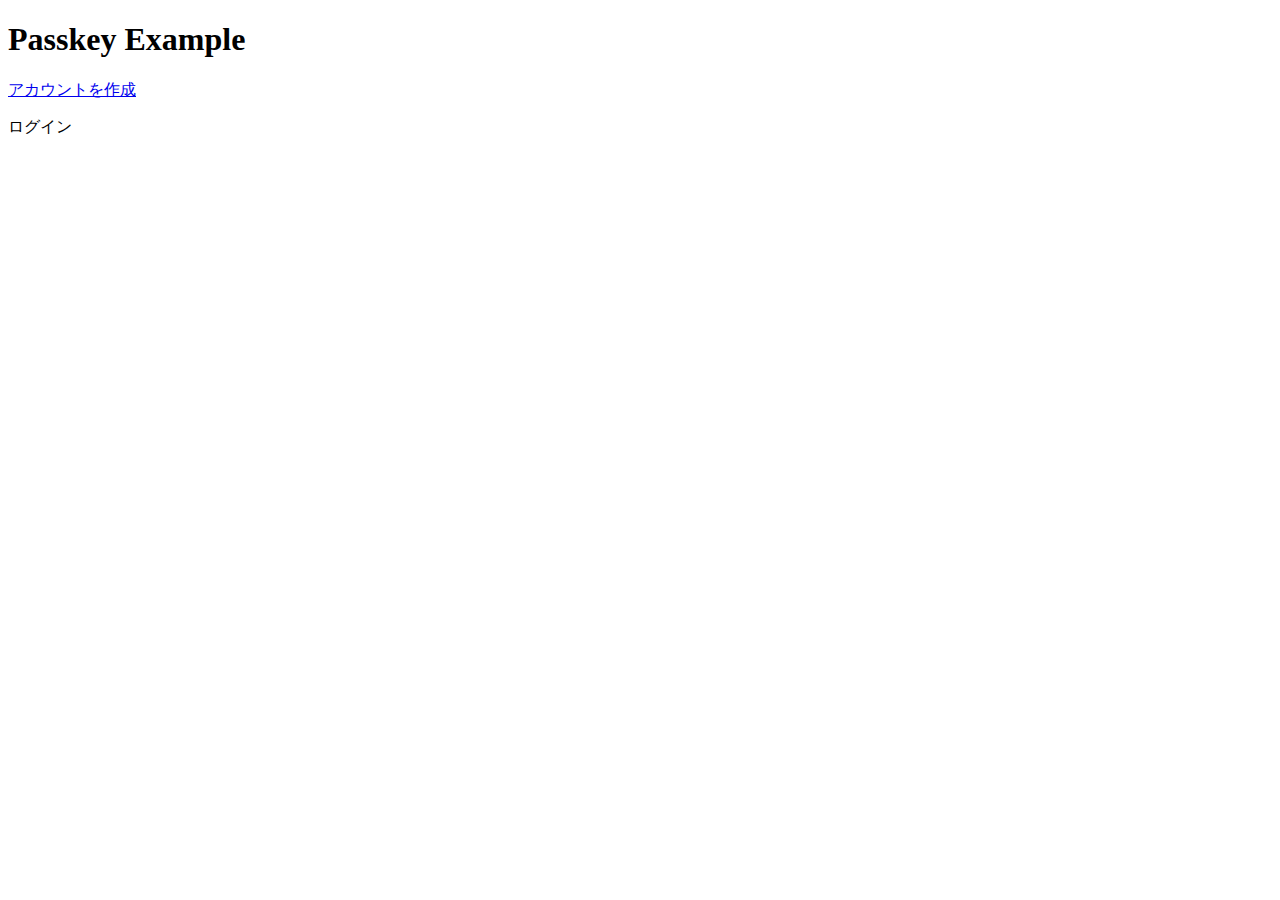
==== public/index.html @ cd7fbcf1 "Add base html" ====
<!DOCTYPE html>
<html lang="ja">

<head>
    <meta charset="UTF-8" />
    <meta name="viewport" content="width=device-width, initial-scale=1.0" />

    <title>SimpleWebAuthn Example Site</title>
</head>

<body>
    <h1>Passkey Example</h1>

    <p><a href="signup">アカウントを作成</a></p>
    <p>ログイン</p>
</body>

</html>
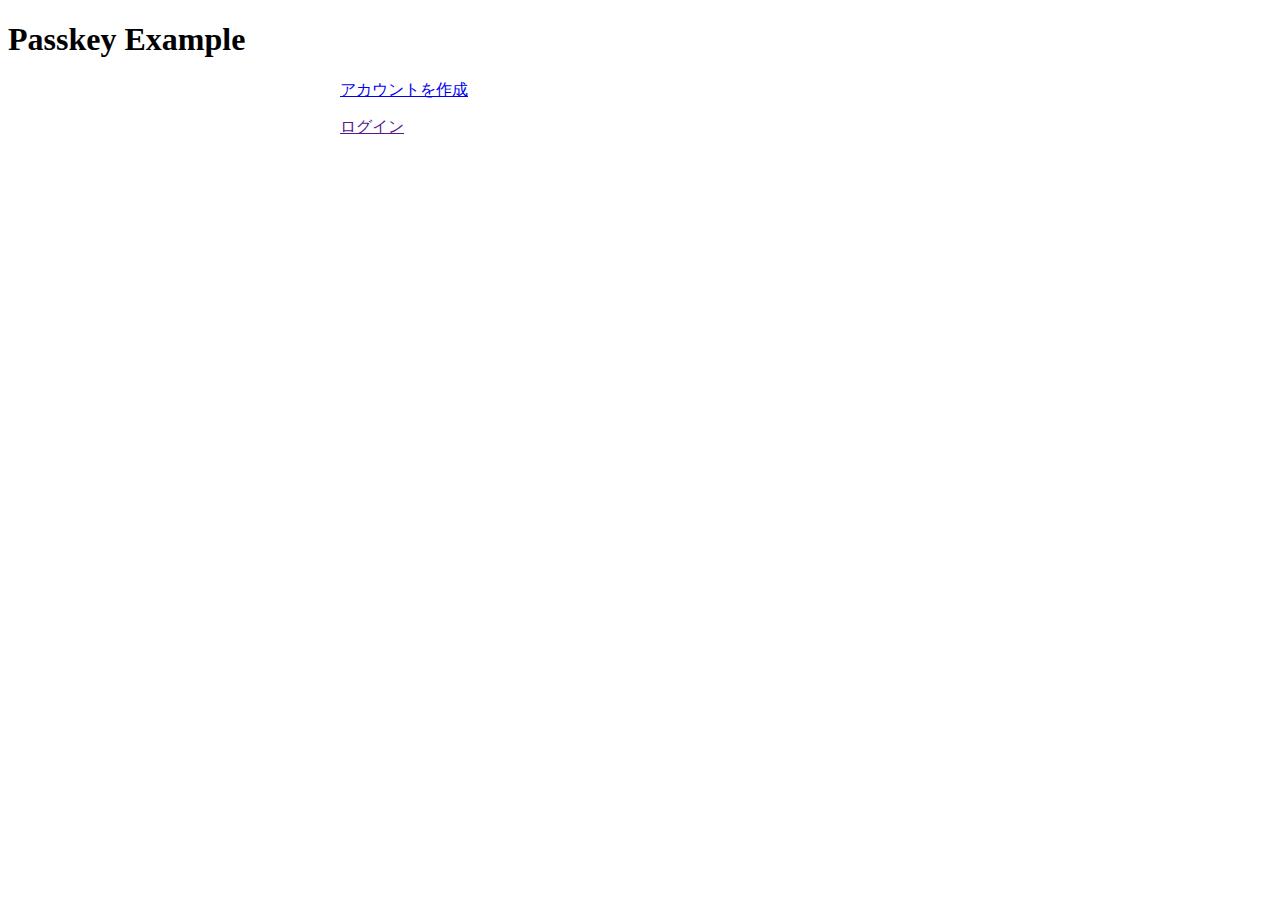
==== commit 1c14dbbb: "Add device auth" ====
--- a/public/index.html
+++ b/public/index.html
@@ -4,15 +4,67 @@
 <head>
     <meta charset="UTF-8" />
     <meta name="viewport" content="width=device-width, initial-scale=1.0" />
-
     <title>SimpleWebAuthn Example Site</title>
+    <link rel="stylesheet" href="static/style.css" />
 </head>
 
 <body>
     <h1>Passkey Example</h1>
-
-    <p><a href="signup">アカウントを作成</a></p>
-    <p>ログイン</p>
+    <div class="container">
+        <p><a href="signup">アカウントを作成</a></p>
+        <p><a href="" id="linkLogin">ログイン</a></p>
+    </div>
 </body>
 
+<script type="module">
+    import { ab2base64url, base64url2ab, s2ab } from './static/base64url.js';
+
+    document.querySelector('#linkLogin').addEventListener('click', async (event) => {
+        event.preventDefault();
+
+        const authOptionsResp = await fetch('/generate-authentication-options');
+        const authOptions = await authOptionsResp.json();
+        const deviceId = new Uint8Array(Object.values(authOptions.allowCredentials[0].id)).buffer;
+
+        console.log(deviceId);
+
+        const publicKeyCredentialRequestOptions = {
+            challenge: base64url2ab(authOptions.challenge), // CSRF対策（ArrayBuffer型）
+            allowCredentials: [{
+                'type': "public-key",
+                'id': deviceId
+            }], // 認証時に利用可能なPublicKeyCredentialを限定させることができる。
+            userVerification: "preferred" // 認証器によるローカル認証（生体認証、PIN入力など）の必要性を指定。
+        }
+
+        const credential = await navigator.credentials.get({ // ここでもPublickKeyをもらう
+            publicKey: publicKeyCredentialRequestOptions,
+            mediation: 'optional'
+        })
+        console.log(credential);
+
+        const publicKeyCredential = {
+            id: ab2base64url(credential.rawId),
+            type: credential.type,
+            rawId: ab2base64url(credential.rawId), //Array.from(new Uint8Array(credential.rawId)),
+            response: {
+                clientDataJSON: ab2base64url(credential.response.clientDataJSON),
+                authenticatorData: ab2base64url(credential.response.authenticatorData),
+                signature: ab2base64url(credential.response.signature)
+            }
+        };
+
+        // 認証器の戻りをRPに送信して検証
+        const verificationResp = await fetch('/verify-authentication', {
+            method: 'POST',
+            headers: {
+                'Content-Type': 'application/json',
+            },
+            body: JSON.stringify(publicKeyCredential),
+        });
+        console.log(verificationResp);
+        // location.href = "profile"
+    });
+</script>
+
 </html>--- a/public/static/style.css
+++ b/public/static/style.css
@@ -0,0 +1,65 @@
+.container {
+    width: 90%;
+    max-width: 600px;
+    margin: auto;
+}
+
+.device-list {
+    list-style: none;
+    padding: 0;
+    margin: 20px 0;
+}
+
+.device-item {
+    background: #f2f2f2;
+    border: 1px solid #dcdcdc;
+    padding: 10px;
+    margin-bottom: 10px;
+    border-radius: 4px;
+    display: flex;
+    align-items: center;
+    justify-content: space-between;
+}
+
+.device-details {
+    display: flex;
+    align-items: center;
+}
+
+.device-icon {
+    width: 50px;
+    height: 50px;
+    background: #000;
+    display: inline-block;
+    margin-right: 10px;
+}
+
+.device-name {
+    font-size: 1rem;
+    color: #333;
+}
+
+.device-date {
+    font-size: 0.8rem;
+    color: #666;
+}
+
+.remove-device {
+    background: none;
+    border: none;
+    cursor: pointer;
+    color: #333;
+}
+
+.create-passkey-btn {
+    background-color: #007bff;
+    color: white;
+    padding: 10px 20px;
+    text-align: center;
+    display: block;
+    margin: 20px auto;
+    border: none;
+    border-radius: 4px;
+    cursor: pointer;
+    font-size: 1rem;
+}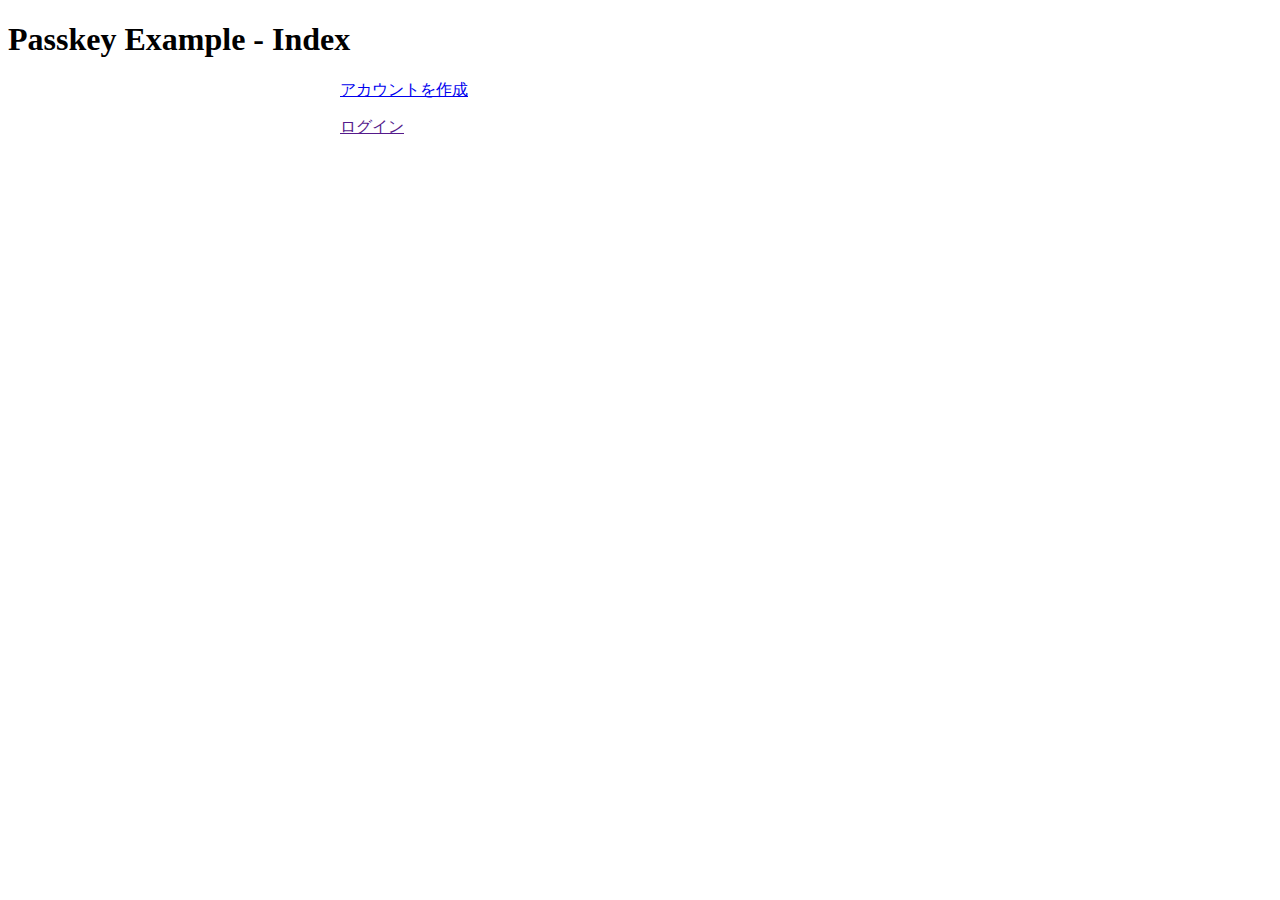
==== commit 7d3acf0d: "Modify minor UI issue" ====
--- a/public/index.html
+++ b/public/index.html
@@ -9,61 +9,28 @@
 </head>
 
 <body>
-    <h1>Passkey Example</h1>
+    <header>
+        <h1>Passkey Example - Index</h1>
+    </header>
     <div class="container">
-        <p><a href="signup">アカウントを作成</a></p>
+        <p><a href="signup.html">アカウントを作成</a></p>
         <p><a href="" id="linkLogin">ログイン</a></p>
     </div>
 </body>
 
 <script type="module">
-    import { ab2base64url, base64url2ab, s2ab } from './static/base64url.js';
+    import { auth } from './static/auth_helper.js';
 
     document.querySelector('#linkLogin').addEventListener('click', async (event) => {
         event.preventDefault();
 
-        const authOptionsResp = await fetch('/generate-authentication-options');
-        const authOptions = await authOptionsResp.json();
-        const deviceId = new Uint8Array(Object.values(authOptions.allowCredentials[0].id)).buffer;
-
-        console.log(deviceId);
-
-        const publicKeyCredentialRequestOptions = {
-            challenge: base64url2ab(authOptions.challenge), // CSRF対策（ArrayBuffer型）
-            allowCredentials: [{
-                'type': "public-key",
-                'id': deviceId
-            }], // 認証時に利用可能なPublicKeyCredentialを限定させることができる。
-            userVerification: "preferred" // 認証器によるローカル認証（生体認証、PIN入力など）の必要性を指定。
+        const verificationResp = await auth();
+        if (verificationResp.ok) {
+            console.log("login:success");
+            location.href = "profile.html"
+        } else {
+            console.log("login:fail");
         }
-
-        const credential = await navigator.credentials.get({ // ここでもPublickKeyをもらう
-            publicKey: publicKeyCredentialRequestOptions,
-            mediation: 'optional'
-        })
-        console.log(credential);
-
-        const publicKeyCredential = {
-            id: ab2base64url(credential.rawId),
-            type: credential.type,
-            rawId: ab2base64url(credential.rawId), //Array.from(new Uint8Array(credential.rawId)),
-            response: {
-                clientDataJSON: ab2base64url(credential.response.clientDataJSON),
-                authenticatorData: ab2base64url(credential.response.authenticatorData),
-                signature: ab2base64url(credential.response.signature)
-            }
-        };
-
-        // 認証器の戻りをRPに送信して検証
-        const verificationResp = await fetch('/verify-authentication', {
-            method: 'POST',
-            headers: {
-                'Content-Type': 'application/json',
-            },
-            body: JSON.stringify(publicKeyCredential),
-        });
-        console.log(verificationResp);
-        // location.href = "profile"
     });
 </script>
 
--- a/public/static/style.css
+++ b/public/static/style.css
@@ -2,6 +2,10 @@
     width: 90%;
     max-width: 600px;
     margin: auto;
+}
+
+#logout {
+    text-align: right;
 }
 
 .device-list {
